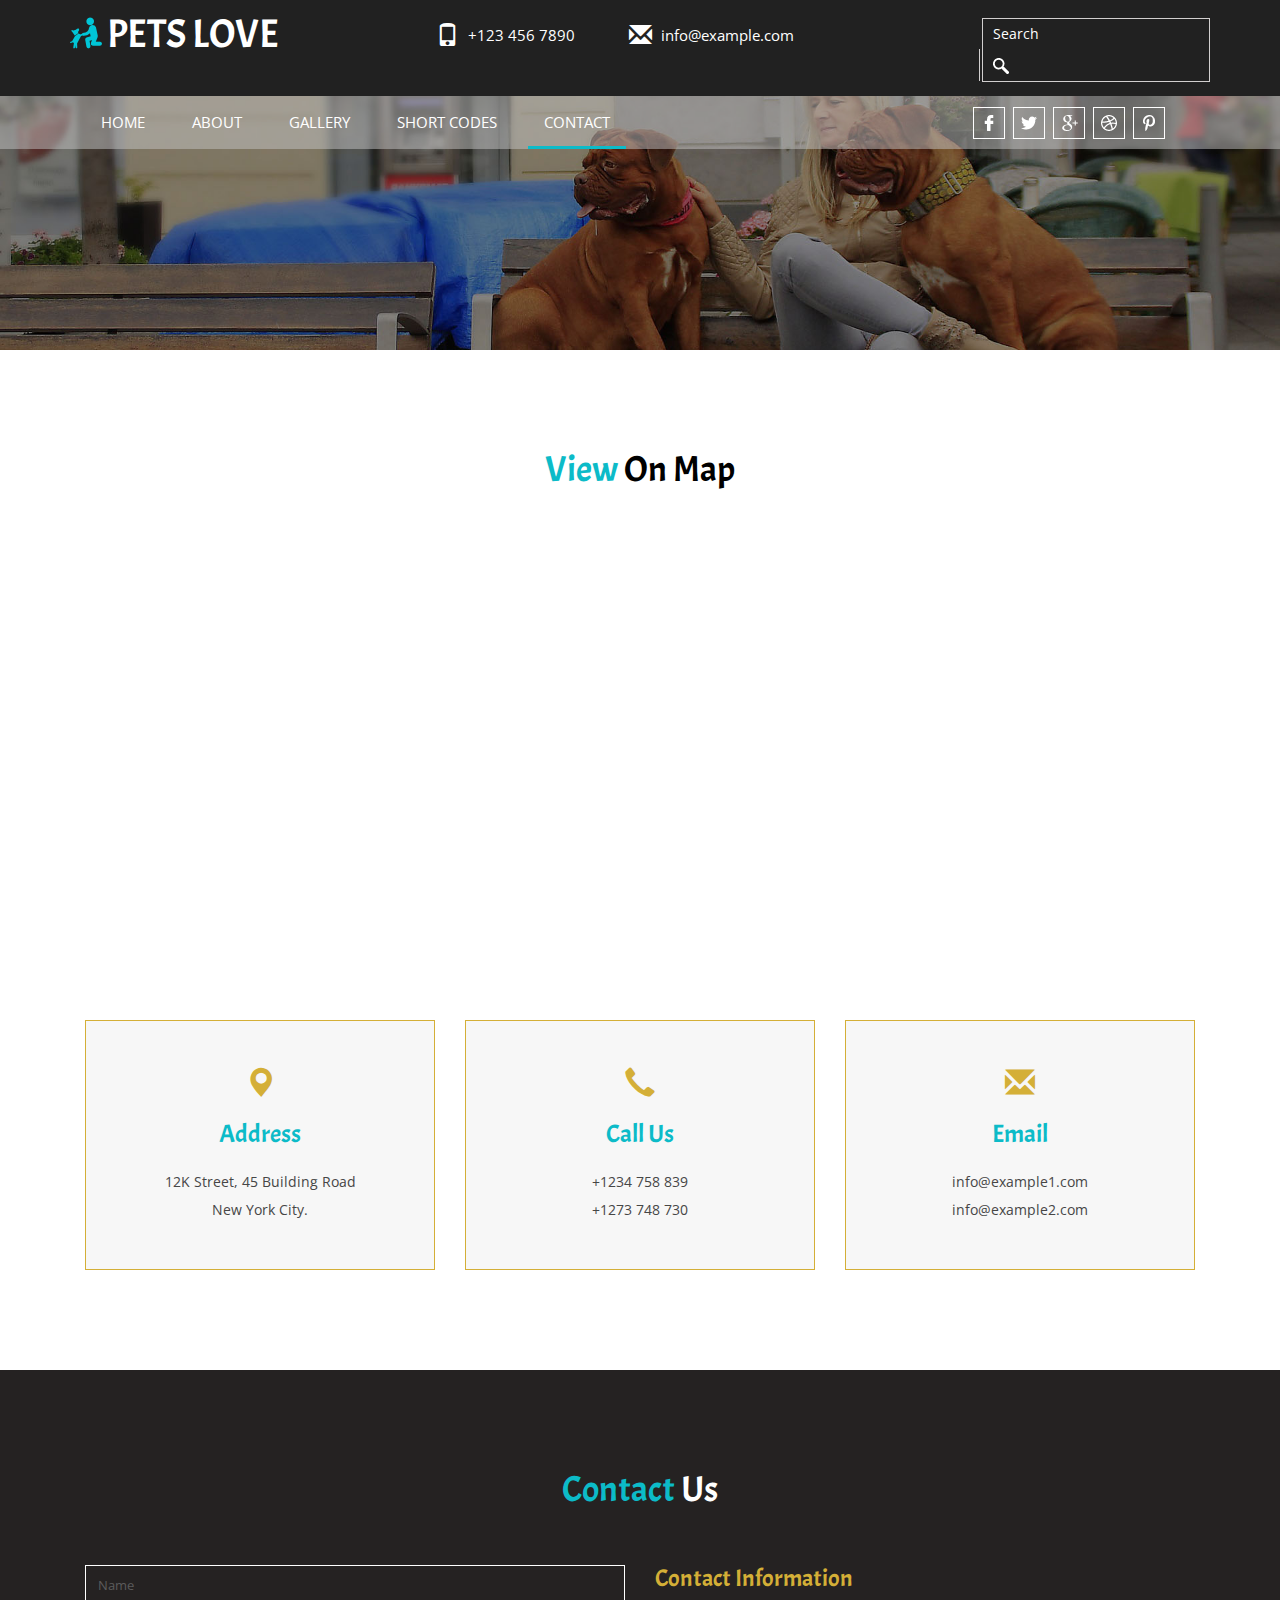
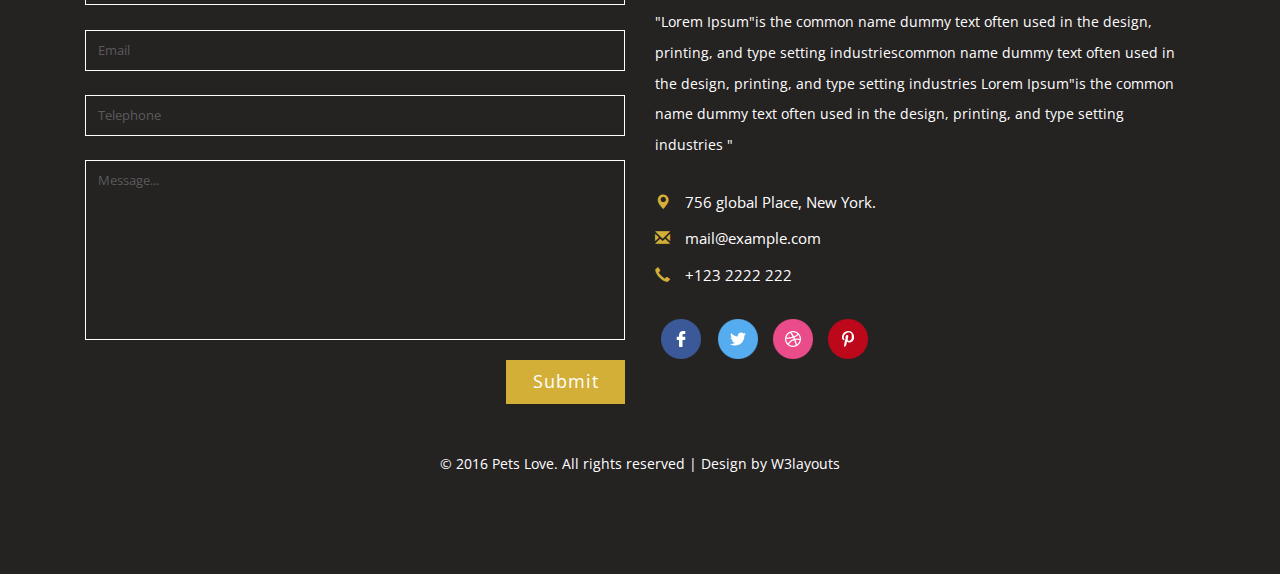
==== contact.html @ b4f1ef7e "template veterinaria" ====
<!--
Author: W3layouts
Author URL: http://w3layouts.com
License: Creative Commons Attribution 3.0 Unported
License URL: http://creativecommons.org/licenses/by/3.0/
-->
<!DOCTYPE html>
<html>
<head>
<title>Pets Love a animals and Pets Category Flat Bootstrap Responsive Website Template | Contact :: w3layouts</title>
<!-- for-mobile-apps -->
<meta name="viewport" content="width=device-width, initial-scale=1">
<meta http-equiv="Content-Type" content="text/html; charset=utf-8" />
<meta name="keywords" content="Pets Love Responsive web template, Bootstrap Web Templates, Flat Web Templates, Android Compatible web template, 
Smartphone Compatible web template, free webdesigns for Nokia, Samsung, LG, SonyEricsson, Motorola web design" />
<script type="application/x-javascript"> addEventListener("load", function() { setTimeout(hideURLbar, 0); }, false);
		function hideURLbar(){ window.scrollTo(0,1); } </script>
<!-- //for-mobile-apps -->
<link href="css/bootstrap.css" rel="stylesheet" type="text/css" media="all" />
<link href="css/style.css" rel="stylesheet" type="text/css" media="all" />
<!-- js -->
<script type="text/javascript" src="js/jquery-2.1.4.min.js"></script>
<!-- //js -->
<script type="text/javascript" src="js/bootstrap-3.1.1.min.js"></script>

<!-- fonts -->
<link href='//fonts.googleapis.com/css?family=Open+Sans:300italic,400italic,600italic,700italic,800italic,400,300,600,700,800' rel='stylesheet' type='text/css'>
<link href='//fonts.googleapis.com/css?family=Acme' rel='stylesheet' type='text/css'><!-- //fonts -->

	<!-- start-smoth-scrolling -->
		<script type="text/javascript" src="js/move-top.js"></script>
		<script type="text/javascript" src="js/easing.js"></script>
		<script type="text/javascript">
			jQuery(document).ready(function($) {
				$(".scroll").click(function(event){		
					event.preventDefault();
					$('html,body').animate({scrollTop:$(this.hash).offset().top},1000);
				});
			});
		</script>
	<!-- start-smoth-scrolling -->


</head>
<body>
<div class="header ">
	<div class="container">
		<div class="header-left grid">
			<div class="grid__item color-1">
				<h1><a href="index.html"><i></i><span class="link link--kukuri" data-letters="Pets Love">Pets Love</span></a></h1>
			</div>
		</div>
		<div class="header-middle">
			<ul>
				<li><span class="glyphicon glyphicon-phone" aria-hidden="true"></span>+123 456 7890</li>
				<li><a href="mailto:info@example.com"><span class="glyphicon glyphicon-envelope" aria-hidden="true"></span>info@example.com</a></li>
			</ul>
		</div>
		<div class="header-right">
			<div class="search">
				<form action="#" method="post">
					<input type="search" name="Search" value="Search" onfocus="this.value = '';" onblur="if (this.value == '') {this.value = 'Search';}" required="">
					<input type="submit" value=" ">
				</form>
			</div>
		</div>
		<div class="clearfix"></div>
	</div>
</div>
<div class="banner page-head">
	<div class="ban-top ">
		<div class="container">
			<div class="ban-top-con">
			<div class="top_nav_left">
				<nav class="navbar navbar-default">
				  <div class="container-fluid">
					<!-- Brand and toggle get grouped for better mobile display -->
					<div class="navbar-header">
					  <button type="button" class="navbar-toggle collapsed" data-toggle="collapse" data-target="#bs-example-navbar-collapse-1" aria-expanded="false">
						<span class="sr-only">Toggle navigation</span>
						<span class="icon-bar"></span>
						<span class="icon-bar"></span>
						<span class="icon-bar"></span>
					  </button>
					</div>
					<!-- Collect the nav links, forms, and other content for toggling -->
					<div class="collapse navbar-collapse menu--shylock" id="bs-example-navbar-collapse-1">
					  <ul class="nav navbar-nav menu__list">
						<li class="active menu__item "><a class="menu__link" href="index.html">Home <span class="sr-only">(current)</span></a></li>
						<li class=" menu__item "><a class="menu__link" href="about.html">About</a></li>
						<li class=" menu__item"><a class="menu__link" href="gallery.html">Gallery</a></li>
						<li class=" menu__item"><a class="menu__link" href="codes.html">Short Codes</a></li>
						<li class=" menu__item menu__item--current"><a class="menu__link" href="contact.html">contact</a></li>
					  </ul>
					</div>
				  </div>
				</nav>	
			</div>
			<div class="top_nav_right">
				<ul>
					<li class="hvr-rectangle-out"><a class="fb" href="#"></a></li>
					<li class="hvr-rectangle-out"><a class="twit" href="#"></a></li>
					<li class="hvr-rectangle-out"><a class="goog" href="#"></a></li>
					<li class="hvr-rectangle-out"><a class="pin" href="#"></a></li>
					<li class="hvr-rectangle-out"><a class="drib" href="#"></a></li>
				</ul>	
			</div>
			<div class="clearfix"></div>
			</div>
		</div>
	</div>
</div>
<!-- banner -->
<div class="map">
	<div class="container">
		<h3 class="title ">View <span>On Map</span></h3>
		<iframe src="https://www.google.com/maps/embed?pb=!1m10!1m8!1m3!1d2482.432383990807!2d0.028213999961443994!3d51.52362882484525!3m2!1i1024!2i768!4f13.1!5e0!3m2!1sen!2sin!4v1423469959819" style="border:0"></iframe>
		<div class="contact-grids">
				<div class="col-md-4 contact-grid text-center animated wow slideInLeft" data-wow-delay=".5s">
					<div class="contact-grid1">
						<i class="glyphicon glyphicon-map-marker" aria-hidden="true"></i>
						<h4>Address</h4>
						<p>12K Street, 45 Building Road <span>New York City.</span></p>
					</div>
				</div>
				<div class="col-md-4 contact-grid text-center animated wow slideInUp" data-wow-delay=".5s">
					<div class="contact-grid1">
						<i class="glyphicon glyphicon-earphone" aria-hidden="true"></i>
						<h4>Call Us</h4>
						<p>+1234 758 839<span>+1273 748 730</span></p>
					</div>
				</div>
				<div class="col-md-4 contact-grid text-center animated wow slideInRight" data-wow-delay=".5s">
					<div class="contact-grid1">
						<i class="glyphicon glyphicon-envelope" aria-hidden="true"></i>
						<h4>Email</h4>
						<p><a href="mailto:info@example.com">info@example1.com</a><span><a href="mailto:info@example.com">info@example2.com</a></span></p>
					</div>
				</div>
				<div class="clearfix"> </div>
			</div>

	</div>
</div>
<!-- contact -->
<div class="contact-form">
		<div class="container">
			<h3 class="title">Contact <span>Us</span></h3>
			
			<div class="col-md-6 contact-right ">				
				<form action="#" method="post">
					<input type="text" name="Name" value="Name" onfocus="this.value = '';" onblur="if (this.value == '') {this.value = 'Name';}" required="">
					<input type="email" name="Email" value="Email" onfocus="this.value = '';" onblur="if (this.value == '') {this.value = 'Email';}" required="">
					<input type="text" name="Telephone" value="Telephone" onfocus="this.value = '';" onblur="if (this.value == '') {this.value = 'Telephone';}" required="">
					<textarea name="Message..." onfocus="this.value = '';" onblur="if (this.value == '') {this.value = 'Message...';}" required="">Message...</textarea>
					<input type="submit" value="Submit" >
				</form>
			</div>
			<div class="col-md-6 contact-left ">
				<h2>Contact Information</h2>
				<p>"Lorem Ipsum"is the common name dummy text often used in the design, printing, and type setting industriescommon name dummy text often used in the design, printing, and type setting industries Lorem Ipsum"is the common name dummy text often used in the design, printing, and type setting industries "</p>
				<ul class="contact-list">
					<li><span class="glyphicon glyphicon-map-marker" aria-hidden="true"></span>756 global Place, New York.</li>
					<li><span class="glyphicon glyphicon-envelope" aria-hidden="true"></span><a href="mailto:example@mail.com">mail@example.com</a></li>
					<li><span class="glyphicon glyphicon-earphone" aria-hidden="true"></span>+123 2222 222</li>
				</ul>
				<ul class="icons-list footer-bottom">
					<li><a href="#" class="use1"><span>Facebook</span></a></li>
					<li><a href="#" class="use2"><span>Twitter</span></a></li>
					<li><a href="#" class="use3"><span>Dribbble</span></a></li>
					<li><a href="#" class="use4"><span>Pinterest</span></a></li>
				</ul>
			</div>						
			<div class="clearfix"> </div>
			<p class="copy-right text-center">&copy; 2016 Pets Love. All rights reserved | Design by <a href="http://w3layouts.com/">W3layouts</a></p>
		</div>			
</div>

<!-- contact -->
	<!-- smooth scrolling -->
	<script type="text/javascript">
		$(document).ready(function() {
		/*
			var defaults = {
			containerID: 'toTop', // fading element id
			containerHoverID: 'toTopHover', // fading element hover id
			scrollSpeed: 1200,
			easingType: 'linear' 
			};
		*/								
		$().UItoTop({ easingType: 'easeOutQuart' });
		});
	</script>
	<a href="#" id="toTop" style="display: block;"> <span id="toTopHover" style="opacity: 1;"> </span></a>
<!-- //smooth scrolling -->

</body>
</html>
---- css/style.css ----
/*--
Author: W3layouts
Author URL: http://w3layouts.com
License: Creative Commons Attribution 3.0 Unported
License URL: http://creativecommons.org/licenses/by/3.0/
--*/
html, body{
	margin:0;
	background:	#fff;
	font-family: 'Open Sans', sans-serif;
}
h4, h5, h6,
h1, h2, h3 {
margin: 0;
font-family: 'Acme', sans-serif;
}
p{
	margin:0;
}
ul,label{
	margin:0;
	padding:0;
}
input[type="button"],input[type="submit"]{
	transition:0.5s all;
	-webkit-transition:0.5s all;
	-moz-transition:0.5s all;
	-o-transition:0.5s all;
	-ms-transition:0.5s all;
}
body a{
	transition: 0.5s all;
	-webkit-transition: 0.5s all;
	-o-transition: 0.5s all;
	-moz-transition: 0.5s all;
	-ms-transition: 0.5s all;
	text-decoration:none;

}
body a:hover{
	text-decoration:none;
}
/*-- to-top --*/
#toTop {
	display: none;
	text-decoration: none;
	position: fixed;
	bottom: 28px;
	right: 1%;
	overflow: hidden;
	z-index: 999; 
	width: 32px;
	height: 32px;
	border: none;
	text-indent: 100%;
	background: url("../images/arr.png") no-repeat 0px 0px;
}
#toTopHover {
	width: 32px;
	height: 32px;
	display: block;
	overflow: hidden;
	float: right;
	opacity: 0;
	-moz-opacity: 0;
	filter: alpha(opacity=0);
}
/*-- //to-top --*/
/*-- header --*/
.header-left{
	float:left;
	width:20%;
}
.header-left h1 a {
    color: #fff;
    font-size: 40px;
    text-decoration: none;
}
.header-left h1 a i {
	background: url("../images/person.png") no-repeat 0px 0px;	
	width:32px;
	height:32px;
	display:inline-block;
	margin-right:5px;
}
.header {
    padding: 14px 0;
    background: #212121;
}
.header-middle{
	float:left;
	width:60%;
    margin-top: 8px;
    text-align: center;
}
.header-middle ul li{
	list-style-type:none;
	display:inline-block;
	font-size:15px;
	color:#fff;	
    margin-right: 50px;
}
.header-middle ul li a{
	color:#fff;	
	text-decoration:none;
}
.header-middle ul li span {
    font-size: 23px;
    vertical-align: text-bottom;
	margin-right:9px;
}
.header-right{
	float:left;
	width:20%;
}
.search input[type="search"] {
    border: none;
    outline: none;
    padding: 5px 10px;
    font-size: 14px;
    color: #fff;
    background: none;
}
.search form input[type="submit"]{
  background: url(../images/search.png) no-repeat 13px 9px;
  width: 45px;
  height: 32px;
  border: none;
  margin: 0 0 0 -4px;
  padding:0;
  border-left: 1px solid #d2cfcf;
  border-right:none;
  border-bottom:none;
  border-top:none;
}
.search {
    border: 1px solid #d2cfcf;
    margin-top: 4px;
}
/*-- //header --*/
/*-- banner --*/
.banner{
    background: url(../images/ban3.jpg) no-repeat center;
    background-size: cover;
    -webkit-background-size: cover;
    -o-background-size: cover;
    -ms-background-size: cover;
    -moz-background-size: cover;
    min-height: 700px;		
}

/*-- nav-bar --*/
.navbar-default {
    background: none;
    border: none;
    min-height: inherit;
    margin: 0;
    float: left;
}
.navbar-default .navbar-nav > .active > a, .navbar-default .navbar-nav > .active > a:hover, .navbar-default .navbar-nav > .active > a:focus {
    background: none;
}
.navbar-default .navbar-nav > .open > a, .navbar-default .navbar-nav > .open > a:hover, .navbar-default .navbar-nav > .open > a:focus {
    color: #555;
    background: none;
}
.navbar-nav > li {
    margin: 0 15px 0 0;
}
.navbar-nav > li > a {
    padding: 16px 16px;
}
.navbar-collapse {
    padding-right: 0;
    padding-left: 0;
}
.navbar-nav > li > a {
    line-height: inherit;
}
/* General link styles */
.link {
	outline: none;
	text-decoration: none;
	position: relative;
	line-height: 1;
	color: #9e9ba4;
	display: inline-block;
}

/* Kukuri */
.link--kukuri {
	text-transform: uppercase;
	overflow: hidden;
	line-height: 0.75;
	color: #FFFFFF;
}
.link--kukuri:hover {
	color: #FFFFFF;
}
 /*-- w3layouts --*/
.link--kukuri:hover::after {
	-webkit-transform: translate3d(100%,0,0);
	transform: translate3d(100%,0,0);
}
.link--kukuri::before {
	content: attr(data-letters);
	position: absolute;
	z-index: 2;
	overflow: hidden;
	color: #D4AF37;
	white-space: nowrap;
	width: 0%;
	-webkit-transition: width 0.4s 0.3s;
	transition: width 0.4s 0.3s;
}
.link--kukuri:hover::before {
	width: 100%;
}
/*-- //nav-bar --*/
/* Common styles for all menus */
.menu__list {
	position: relative;
	display: -webkit-flex;
	display: flex;
	-webkit-flex-wrap: wrap;
	flex-wrap: wrap;
	margin: 0;
	padding: 0;
	list-style: none;
}
.menu__item {
	display: block;
	margin: 0em 0;
}
.menu__link {
	font-size: 1.05em;
	font-weight: bold;
	display: block;
	padding: 1em;
	cursor: pointer;
	-webkit-user-select: none;
	-moz-user-select: none;
	-ms-user-select: none;
	user-select: none;
	-webkit-touch-callout: none;
	-khtml-user-select: none;
	-webkit-tap-highlight-color: rgba(0, 0, 0, 0);
}

	 /*-- agileits --*/
.menu__link:hover,
.menu__link:focus {
	outline: none;
}
/* Individual styles */
.menu--shylock .menu__link {
	position: relative;
    margin: 0;
	color: #b5b5b5;
	-webkit-transition: color 0.4s;
	transition: color 0.4s;
}
.menu--shylock .menu__item--current .menu__link,
.menu--shylock .menu__item--current .menu__link:hover,
.menu--shylock .menu__item--current .menu__link:focus {
	color: #d94f5c;
}
.menu--shylock .menu__item--current .menu__link::after,
.menu--shylock .menu__item--current .menu__link::before {
	-webkit-transform: scale3d(1, 1, 1);
	transform: scale3d(1, 1, 1);
}

.menu--shylock .menu__item--current .menu__link::before {
	-webkit-transition-delay: 0s;
	transition-delay: 0s;
}
.menu--shylock .menu__link:hover,
.menu--shylock .menu__link:focus {
	color: #b5b5b5;
}
.menu--shylock .menu__link:hover::before,
.menu--shylock .menu__link:focus::before {
	-webkit-transform: scale3d(1, 1, 1);
	transform: scale3d(1, 1, 1);
	-webkit-transition-delay: 0s;
	transition-delay: 0s;
}
.menu--shylock .menu__link::before,
.menu--shylock .menu__link::after {
	
	content: '';
	position: absolute;
	bottom: 0px;
	left: 0;
	width: 100%;
	height: 3px;
	-webkit-transform: scale3d(0, 1, 1);
	transform: scale3d(0, 1, 1);
	 /*-- w3layouts --*/
	-webkit-transform-origin: center left;
	transform-origin: center left;
	-webkit-transition: transform 0.4s cubic-bezier(0.22, 0.61, 0.36, 1);
	transition: transform 0.4s cubic-bezier(0.22, 0.61, 0.36, 1);
}
.menu--shylock .menu__link::before {
    background: #0cbbc8;
	-webkit-transition-delay: 0.4s;
	transition-delay: 0.4s;
}
.menu--shylock .menu__link::after {
    background: #0cbbc8;
}
a.menu__link {
    color: #fff !important;
    font-size: 15px;
    font-weight: normal;
    text-transform: uppercase;
}
/*-- //left nav --*/
.top_nav_right {
    float: right;
    width: 21%;
}
.ban-top {
    background:rgba(197, 197, 197, 0.51);
}
.top_nav_right ul {
    margin-top: 11px;
}
.top_nav_right ul li{
	list-style-type:none;
	display:inline-block;
	margin:0 2px;
	overflow:hidden;
	height:32px;
}
.top_nav_right ul li a{	
    width: 32px;
    height: 32px;
    display: inline-block;
    border: 1px solid #fff;
}
.top_nav_right ul li a.fb{
    background: url(../images/social.png) no-repeat -48px -7px;
}
.top_nav_right ul li a.twit{
    background: url(../images/social.png) no-repeat -7px -7px;
}
 /*-- agileits --*/
.top_nav_right ul li a.goog{
    background: url(../images/social.png) no-repeat -88px -7px;
}
.top_nav_right ul li a.pin{
    background: url(../images/social.png) no-repeat -130px -7px;
}
.top_nav_right ul li a.drib{
    background: url(../images/social.png) no-repeat -171px -7px;
}
/*-- Slider Part starts Here --*/
#slider3,#slider4  {
  box-shadow: none;
  -moz-box-shadow: none;
  -webkit-box-shadow: none;
  margin: 0 auto;
}
.rslides_tabs {
  list-style: none;
  padding: 0;
  background: rgba(0,0,0,.25);
  box-shadow: 0 0 1px rgba(255,255,255,.3), inset 0 0 5px rgba(0,0,0,1.0);
  -moz-box-shadow: 0 0 1px rgba(255,255,255,.3), inset 0 0 5px rgba(0,0,0,1.0);
  -webkit-box-shadow: 0 0 1px rgba(255,255,255,.3), inset 0 0 5px rgba(0,0,0,1.0);
  font-size: 18px;
  list-style: none;
  margin: 0 auto 50px;
  max-width: 540px;
  padding: 10px 0;
  text-align: center;
  width: 100%;
}
.rslides_tabs li {
  display: inline;
  margin-right: 1px;
}
.rslides_tabs a {
  width: auto;
  line-height: 20px;
  padding: 9px 20px;
  height: auto;
  background: transparent;
  display: inline;
}
.rslides_tabs li:first-child {
  margin-left: 0;
}
.rslides_tabs .rslides_here a {
  background: rgba(255,255,255,.1);
  color: #fff;
  font-weight: bold;
}
.events {
  list-style: none;
}
.callbacks_container {
  position: relative;
  float: left;
  width: 100%;
}
.callbacks {
  position: relative;
  list-style: none;
  overflow: hidden;
  width: 100%;
  padding: 0;
  margin: 0;
}
.callbacks li {
  position: absolute;
  width: 100%;
  left: 0;
  top: 0;
}
.callbacks img {
  position: relative;
  z-index: 1;
  height: auto;
  border: 0;
}
.callbacks .caption {
	display: block;
	position: absolute;
	z-index: 2;
	font-size: 20px;
	text-shadow: none;
	color: #fff;
	left: 0;
	right: 0;
	padding: 10px 20px;
	margin: 0;
	max-width: none;
	top: 10%;
	text-align: center;
}
.callbacks_nav {
  	position: absolute;
	-webkit-tap-highlight-color: rgba(0,0,0,0);
	top: 61%;
	left: 0;
	opacity: 0.7;
	z-index: 3;
	text-indent: -9999px;
	overflow: hidden;
	text-decoration: none;
	height: 62px;
	width: 45px;
	margin-top: -65px;
}
.callbacks_nav:active {
  opacity: 1.0;
}
a.callbacks_nav.callbacks1_nav.prev {
	background: transparent url("../images/themes.png") no-repeat 0px 0px;
  left: -3.1%;
}
.callbacks_nav.next {
	background: transparent url("../images/themes.png") no-repeat -46px 0px;
  left: 100%;
}
#slider3-pager a,#slider4-pager a  {
  display: inline-block;
}
#slider3-pager span,#slider4-pager span{
}
#slider3-pager span,#slider4-pager span{
	width:100px;
	height:15px;
	background:#fff;
	display:inline-block;
	border-radius:30em;
	opacity:0.6;
}
#slider3-pager .rslides_here a ,#slider4-pager .rslides_here a {
  background: #FFF;
  border-radius:30em;
  opacity:1;
}
#slider3-pager a ,#slider4-pager a {
  padding: 0;
}
#slider3-pager li, #slider4-pager li{
	display:inline-block;
}
.rslides {
  position: relative;
  list-style: none;
  overflow: hidden;
  width: 100%;
  padding: 0;
  margin: 0;
}
.rslides li {
  -webkit-backface-visibility: hidden;
  position: absolute;
  display: none;
  width: 100%;
  left: 0;
  top: 0;
}
.rslides li{
  position: relative;
  display: block;
}

.callbacks_tabs{
    list-style: none;
    position: absolute;
    top: 124%;
    z-index: 999;
    left: 44.5%;
    padding: 0;
    margin: 0;
}
ul.callbacks_tabs.callbacks2_tabs {
top: 73%;
left:46%;
}
.slider-top{
	text-align: center;
	padding:10em 0;
}
.slider-top h1{
	font-weight:700;
	font-size:48px;
	color:#010101;
}
.slider-top p{
	font-weight:400;
	font-size:20px;
	padding:1em 7em;
	color:#010101;
}
.slider-top ul.social-slide{
	display:inline-flex;
	margin: 0px;
	padding: 0px;
}
ul.social-slide li i{
	width:70px;
	height:74px;
	background:url(../images/img-resources.png)no-repeat;
	display: inline-block;
	margin:0px 15px;
}
ul.social-slide li i.win{
	background-position:-6px 0px;
}
ul.social-slide li i.android{
	background-position:-110px 0px;
}
ul.social-slide li i.mac{
	background-position:-215px 0px;
}
.callbacks_tabs li{
	display: inline-block;
}


.callbacks_tabs a{
 visibility: hidden;
}
.callbacks_tabs a:after {
  content: "\f111";
  font-size:0;
  font-family: FontAwesome;
  visibility: visible;
  display: block;
    height: 6px;
    width: 48px;
  display:inline-block;
  background: #ffffff;
  border-radius: 30px;
  -webkit-border-radius: 30px;
  -moz-border-radius: 30px;
  -o-border-radius: 30px;
  -ms-border-radius: 30px;
}
.callbacks_here a:after{
	background: #0cbbc8;	
}
a.callbacks_nav.callbacks2_nav.prev {
background: transparent url("../images/2.png") no-repeat left top;
width:23px;
height:23px;
}
a.callbacks_nav.callbacks2_nav.next{
background: transparent url("../images/2.png") no-repeat -29px 0px;
width:23px;
height:23px;
}
a.callbacks_nav.callbacks2_nav.prev {
left: 86% !important;
top: 9%;
}
a.callbacks_nav.callbacks2_nav.next {
right: 0% !important;
top: 9%;
}
/*-- Slider part Ends Here --*/
/* Rectangle Out */
.hvr-rectangle-out {
  display: inline-block;
  vertical-align: middle;
  -webkit-transform: translateZ(0);
  transform: translateZ(0);
  box-shadow: 0 0 1px rgba(0, 0, 0, 0);
  -webkit-backface-visibility: hidden;
  backface-visibility: hidden;
  -moz-osx-font-smoothing: grayscale;
  position: relative;
  background:none;
  -webkit-transition-property: color;
  transition-property: color;
  -webkit-transition-duration: 0.3s;
  transition-duration: 0.3s;
  color: #fff;
}
.hvr-rectangle-out:before {
  content: "";
  position: absolute;
  z-index: -1;
  top: 0;
  left: 0;
  right: 0;
  bottom: 0;
  background:#0cbbc8;
  -webkit-transform: scale(0);
  transform: scale(0);
  -webkit-transition-property: transform;
  transition-property: transform;
  -webkit-transition-duration: 0.3s;
  transition-duration: 0.3s;
  -webkit-transition-timing-function: ease-out;
  transition-timing-function: ease-out;
}
.hvr-rectangle-out:hover,.hvr-rectangle-out:focus,.hvr-rectangle-out:active {
  color: white;
}
.hvr-rectangle-out:hover:before,.hvr-rectangle-out:focus:before,.hvr-rectangle-out:active:before {
  -webkit-transform: scale(1);
  transform: scale(1);
}
.ban-info {
    margin-top: 14em;
}
.ban-info h3 {
    background:rgba(12, 187, 200, 0.63);
    padding: 19px 0;
    font-size: 36px;
    color: #fff;
    width: 60%;
    margin: 0 auto;
}
.ban-info p{
	color:#fff;
	text-align:center;
	font-size:20px;
	margin:45px 0 55px;
	font-style:italic;
}
.ban-info a{
	border:2px solid #fff;
	color:#fff;
	padding:8px 12px;
	font-size:15px;
    background: none;
}
/*-- //banner --*/
/*-- content --*/
.content{
	padding:100px 0;
}

h3.title{
	text-align:center;
	font-size:36px;
	color:#0cbbc8;
	margin-bottom:55px;
}
h3.title span{
	color:#000;
}
.content h3{
	margin-bottom:35px;	
}
p.con-para{
	color:#999;
	line-height:2.2em;
	width:75%;
	margin:0 auto 55px;
	text-align:center;
}
.wel-grid{
	padding:0;
}
.wel-grid .icon {
  width: 100px;
  height: 100px;
  border-radius: 50%;
  background: #0cbbc8;
  margin: 0 auto;
  text-align: center;
  position: relative;	
  margin-top:50px;
}
.wel-grid .icon img {
  padding: 23px 0 0 0;
  position: relative;
  z-index: 100;
  transition: all 0.3s ease 0s;
}
.wel-grid .icon:before {
  content: '';
  width: 100%;
  height: 100%;
  border-radius: 50%;
  background:#020202;
  position: absolute;
  top: 0;
  left: 0;
  z-index: 10;
  -webkit-transform: scale(0);
  -moz-transform: scale(0);
  -ms-transform: scale(0);
  -o-transform: scale(0);
  transform: scale(0);
  transition: all 0.3s ease 0s;
}
.wel-grid:hover .icon img {
  -webkit-transform: scale(0.9);
  -moz-transform: scale(0.9);
  -ms-transform: scale(0.9);
  -o-transform: scale(0.9);
  transform: scale(0.9);
}
.wel-grid:hover .icon:before {
  -webkit-transform: scale(1);
  -moz-transform: scale(1);
  -ms-transform: scale(1);
  -o-transform: scale(1);
  transform: scale(1);
}
.wel-grid.btm-gre  .icon {
  width: 100px;
  height: 100px;
  border-radius: 50%;
  background: #020202;
  margin: 0 auto;
  text-align: center;
  position: relative;
  margin-top:50px;  
}
.wel-grid.btm-gre .icon:before {
  content: '';
  width: 100%;
  height: 100%;
  border-radius: 50%;
  background:#0cbbc8;
  position: absolute;
  top: 0;
  left: 0;
  z-index: 10;
  -webkit-transform: scale(0);
  -moz-transform: scale(0);
  -ms-transform: scale(0);
  -o-transform: scale(0);
  transform: scale(0);
  transition: all 0.3s ease 0s;
}
.wel-grid.btm-gre:hover .icon img {
  -webkit-transform: scale(0.9);
  -moz-transform: scale(0.9);
  -ms-transform: scale(0.9);
  -o-transform: scale(0.9);
  transform: scale(0.9);
}
.wel-grid.btm-gre:hover .icon:before {
  -webkit-transform: scale(1);
  -moz-transform: scale(1);
  -ms-transform: scale(1);
  -o-transform: scale(1);
  transform: scale(1);
}
.wel-grid h4 {
    color: #000;
	font-size:26px;
	margin-top:25px;
}
.wel-grid:nth-child(2) h4,.wel-grid:nth-child(4) h4  {
color:#0cbbc8;	
}
.btm-clr4 span,.btm-clr1 span ,.btm-clr3 span {
    padding: 0px 9px;
    background: #000;
    border-radius: 100%;
    -webkit-border-radius: 100%;
    -o-border-radius: 100%;
    -ms-border-radius: 100%;
    -moz-background-size: cover;
	position:relative;
    text-align: center;
}
.btm-clr4 span:after {
    border: 1px solid #c2c2c2;
    width: 135px;
    display: inline-block;
    content: "";
    margin: 0 0px 0;
    position: absolute;
    left: 18px;
    top: 8px;
}
.btm-clr1 span:before {
    border: 1px solid #c2c2c2;
    width: 135px;
    display: inline-block;
    content: "";
    margin: 0 0px 0;
    position: absolute;
    right: 18px;
    top: 8px;
}
.btm-clr3 span:before {
    border: 1px solid #c2c2c2;
    width: 135px;
    display: inline-block;
    content: "";
    margin: 0 0px 0;
    position: absolute;
    right: 18px;
    top: 8px;
}
/*-- //content --*/
/*-- content-bot --*/
.content-bott{
	padding:100px 0;
	background:#f7f7f7;
	border-top:1px solid #dedede;
	border-bottom:1px solid #dedede;
}
.services-left {
    float: left;
    width: 22%;
    box-shadow: 0px 0px 15px 0px #A7A7A7;
}
.services-right{
float:right;
width: 73%;
}
.services-right h4{
margin:0px 0 0 0;
font-size:20px;
color: #D4AF37;
}
.services-right p{
margin:15px 0 0 0;
font-size:14px;
color: #464646;
line-height:2.2em;
}
.services-grid:nth-child(7),.services-grid:nth-child(5),.services-grid:nth-child(6){
margin-top:50px;
}
.services-grid {
    padding-left: 0;
}
/*-- //content-bot --*/
/*-- our_pets --*/
.our_pets{
	padding:100px 0;
    background: #252222;
}
.our_pets h3 span{
	color:#fff;
}
/*--flexisel--*/
#flexiselDemo1 {
	display: none;
}
.nbs-flexisel-container {
	position: relative;
	max-width: 100%;
}
.nbs-flexisel-ul {
	position: relative;
	width: 9999px;
	margin: 0px;
	padding: 0px;
	list-style-type: none;
	text-align: center;
}
.nbs-flexisel-inner {
	overflow: hidden;
	margin: 0px auto;
}
.nbs-flexisel-item {
	float: left;
	margin: 0;
	padding: 0px;
	cursor: pointer;
	position: relative;
	line-height: 0px;
}
.nbs-flexisel-item > img {
	cursor: pointer;
	position: relative;
}
/*---- Nav ---*/
.nbs-flexisel-nav-left, .nbs-flexisel-nav-right {
	width:26px;
	height:44px;
	position: absolute;
	cursor: pointer;
	z-index: 100;
}
.nbs-flexisel-nav-left {
left: -2.7%;
top: 45% !important;
background: url(../images/themes.png) no-repeat 2px 0px;
}
.nbs-flexisel-nav-right {
right: -2.7%;
top: 45% !important;
background: url(../images/themes1.png) no-repeat -0px -0px;
}
/*--//flexisel--*/
.zoom .img-box {
  z-index: 0;
  -webkit-transform: scale(1);
  -moz-transform: scale(1);
  -ms-transform: scale(1);
  -o-transform: scale(1);
  transform: scale(1);
  -webkit-transition: all 2.2s ease-in-out;
  -moz-transition: all 2.2s ease-in-out;
  -ms-transition: all 2.2s ease-in-out;
  -o-transition: all 2.2s ease-in-out;
  transition: all 2.2s ease-in-out;
}
.zoom:hover .img-box {
  -webkit-transform: scale(1.5);
  -moz-transform: scale(1.5);
  -ms-transform: scale(1.5);
  -o-transform: scale(1.5);
  transform: scale(1.5);
}
.zoom {
  display: block;
  overflow: hidden;
  position: relative;
  -webkit-transform: translate3d(0, 0, 0);
  -moz-transform: translate3d(0, 0, 0);
  -ms-transform: translate3d(0, 0, 0);
  -o-transform: translate3d(0, 0, 0);
  transform: translate3d(0, 0, 0);
}
.img-box-content, .pets-info {
  display: block;
  width: 100%;
  height: 100%;
  -webkit-transform: scale(1, 1);
  -moz-transform: scale(1, 1);
  -ms-transform: scale(1, 1);
  -o-transform: scale(1, 1);
  transform: scale(1, 1);
  -webkit-transition: all 0.4s ease-in-out;
  -moz-transition: all 0.4s ease-in-out;
  -ms-transition: all 0.4s ease-in-out;
  -o-transition: all 0.4s ease-in-out;
  transition: all 0.4s ease-in-out;
  -webkit-backface-visibility: hidden;
  -moz-backface-visibility: hidden;
  -ms-backface-visibility: hidden;
  -o-backface-visibility: hidden;
  backface-visibility: hidden;
}
.img-box-content img, .pets-info img {
  display: block;
  position: relative;
  max-width: 100%;
  max-height: 100%;
  -webkit-transition: all 0.4s ease-in-out;
  -moz-transition: all 0.4s ease-in-out;
  -ms-transition: all 0.4s ease-in-out;
  -o-transition: all 0.4s ease-in-out;
  transition: all 0.4s ease-in-out;
}
.img-box-content {
  position: relative;
}
.pets-info {
  top: 0;
  left: 0;
  position: absolute;
}
.pets-info .pets-info-slid {
  display: block;
  position: relative;
  padding: 2%;
  left: 50%;
  top: 50%;
  position: relative;
  -webkit-transform: translateX(-50%) translateY(-50%);
  -moz-transform: translateX(-50%) translateY(-50%);
  -ms-transform: translateX(-50%) translateY(-50%);
  -o-transform: translateX(-50%) translateY(-50%);
  transform: translateX(-50%) translateY(-50%);
    text-align: center;
}

.strip_line {
  display: block;
  position: relative;
  height: 1px;
  width: 60%;
  margin: 10px auto;
  background: rgba(255, 255, 255, 0.5);
  clear: both;
}


.pets-effect {
  display: block;
  overflow: hidden;
  position: relative;

}
.pets-effect .pets-info {
  filter: alpha(opacity=0);
  -wekbit-opacity: 0;
  -moz-opacity: 0;
  opacity: 0;
  -webkit-transform: translateZ(0) scale(2, 2);
  -moz-transform: translateZ(0) scale(2, 2);
  -ms-transform: translateZ(0) scale(2, 2);
  -o-transform: translateZ(0) scale(2, 2);
  transform: translateZ(0) scale(2, 2);
  color: #e6e6e6;
}
.pets-effect .pets-info * {
  z-index: 3;
}
.pets-effect .pets-info:after, .pets-effect .pets-info:before {
  content: "";
  display: block !important;
  position: absolute;
  visibility: visible !important;
  background-color: rgba(0, 0, 0, 0.8);
  top: 0;
  left: 0;
  bottom: 0;
  right: 0;
  width: 100%;
  height: 100%;
  z-index: -1;
  -webkit-transition: 0.6s ease-in-out;
  -moz-transition: 0.6s ease-in-out;
  -ms-transition: 0.6s ease-in-out;
  -o-transition: 0.6s ease-in-out;
  transition: 0.6s ease-in-out;
}
.pets-effect.ver_line .pets-info:before {
  -webkit-transform: translateZ(0) translateX(100%) rotateZ(180deg);
  -moz-transform: translateZ(0) translateX(100%) rotateZ(180deg);
  -ms-transform: translateZ(0) translateX(100%) rotateZ(180deg);
  -o-transform: translateZ(0) translateX(100%) rotateZ(180deg);
  transform: translateZ(0) translateX(100%) rotateZ(180deg);
}
.pets-effect.ver_line .pets-info:after {
  -webkit-transform: translateZ(0) translateX(-100%) rotateZ(180deg);
  -moz-transform: translateZ(0) translateX(-100%) rotateZ(180deg);
  -ms-transform: translateZ(0) translateX(-100%) rotateZ(180deg);
  -o-transform: translateZ(0) translateX(-100%) rotateZ(180deg);
  transform: translateZ(0) translateX(-100%) rotateZ(180deg);
}
.pets-effect.ver_line:hover .pets-info {
  filter: alpha(opacity=100);
  -wekbit-opacity: 1;
  -moz-opacity: 1;
  opacity: 1;
  -webkit-transform: translateZ(0) scale(1, 1);
  -moz-transform: translateZ(0) scale(1, 1);
  -ms-transform: translateZ(0) scale(1, 1);
  -o-transform: translateZ(0) scale(1, 1);
  transform: translateZ(0) scale(1, 1);
}
.pets-effect.ver_line:hover .pets-info:before {
  -webkit-transform: translateZ(0) translateX(50%) rotateZ(0deg);
  -moz-transform: translateZ(0) translateX(50%) rotateZ(0deg);
  -ms-transform: translateZ(0) translateX(50%) rotateZ(0deg);
  -o-transform: translateZ(0) translateX(50%) rotateZ(0deg);
  transform: translateZ(0) translateX(50%) rotateZ(0deg);
}
.pets-effect.ver_line:hover .pets-info:after {
  -webkit-transform: translateZ(0) translateX(-50%) rotateZ(0deg);
  -moz-transform: translateZ(0) translateX(-50%) rotateZ(0deg);
  -ms-transform: translateZ(0) translateX(-50%) rotateZ(0deg);
  -o-transform: translateZ(0) translateX(-50%) rotateZ(0deg);
  transform: translateZ(0) translateX(-50%) rotateZ(0deg);
}
.pets-effect.horizontal .pets-info:before {
  -webkit-transform: translateZ(0) translateY(100%) rotateZ(180deg);
  -moz-transform: translateZ(0) translateY(100%) rotateZ(180deg);
  -ms-transform: translateZ(0) translateY(100%) rotateZ(180deg);
  -o-transform: translateZ(0) translateY(100%) rotateZ(180deg);
  transform: translateZ(0) translateY(100%) rotateZ(180deg);
}
.pets-effect.horizontal .pets-info:after {
  -webkit-transform: translateZ(0) translateY(-100%) rotateZ(180deg);
  -moz-transform: translateZ(0) translateY(-100%) rotateZ(180deg);
  -ms-transform: translateZ(0) translateY(-100%) rotateZ(180deg);
  -o-transform: translateZ(0) translateY(-100%) rotateZ(180deg);
  transform: translateZ(0) translateY(-100%) rotateZ(180deg);
}
.pets-effect.horizontal:hover .pets-info {
  filter: alpha(opacity=100);
  -wekbit-opacity: 1;
  -moz-opacity: 1;
  opacity: 1;
  -webkit-transform: translateZ(0) scale(1, 1);
  -moz-transform: translateZ(0) scale(1, 1);
  -ms-transform: translateZ(0) scale(1, 1);
  -o-transform: translateZ(0) scale(1, 1);
  transform: translateZ(0) scale(1, 1);
}
.pets-effect.horizontal:hover .pets-info:before {
  -webkit-transform: translateZ(0) translateY(50%) rotateZ(0deg);
  -moz-transform: translateZ(0) translateY(50%) rotateZ(0deg);
  -ms-transform: translateZ(0) translateY(50%) rotateZ(0deg);
  -o-transform: translateZ(0) translateY(50%) rotateZ(0deg);
  transform: translateZ(0) translateY(50%) rotateZ(0deg);
}
.pets-effect.horizontal:hover .pets-info:after {
  -webkit-transform: translateZ(0) translateY(-50%) rotateZ(0deg);
  -moz-transform: translateZ(0) translateY(-50%) rotateZ(0deg);
  -ms-transform: translateZ(0) translateY(-50%) rotateZ(0deg);
  -o-transform: translateZ(0) translateY(-50%) rotateZ(0deg);
  transform: translateZ(0) translateY(-50%) rotateZ(0deg);
}
.pets-info-slid h4{
	font-size:38px;
}
.pets-info-slid p{
	line-height:2.2em;
	color:#fff;
	font-size:14px;
	width:90%;
	margin:0 auto;
}
/*-- //our_pets --*/
.treatments{
	padding:100px 0 35px;
}
.treat-left,.treat-right,.treat-left2,.treat-right2{
    min-height: 195px;	
}
.treat-right span {
    color: #0cbbc8;
    font-size: 22px;
    padding: 26px 26px;
    border: 1px solid #0cbbc8;
    border-radius: 100%;
}
.treat-right {
    padding: 2em 0 0 6em;
    position: relative;
    border-left: 1px solid #c2c2c2;
}
.treat-icon {
    position: absolute;
    top: -37px;
}
.treat-right span:after {
    width: 85px;
    display: inline-block;
    content: "";
    margin: 0 0px 0;
    position: absolute;
    left: -86px;
    top: 34px;
    background: #c2c2c2;
    height: 1px;
}
.treat-icon h4,.treat-icon1 h4 {
    font-size: 24px;
    color: #D4AF37;
    margin: 16px 0;
}
.treat-icon p,.treat-icon1 p {
    line-height: 1.8em;
    color: #464646;
    font-size: 14px;
}
.treat-right2 span {
    color: #0cbbc8;
    font-size: 22px;
    padding: 26px 26px;
    border: 1px solid #0cbbc8;
    border-radius: 100%;
}
.treat-right2 {
    padding: 2em 0 0 6em;
    position: relative;
    border-right: 1px solid #c2c2c2;
}

.treat-right2 span:after {
    width: 82px;
    display: inline-block;
    content: "";
    margin: 0 0px 0;
    position: absolute;
    right: -82px;
    top: 34px;
    background: #c2c2c2;
    height: 1px;
}
.treat-icon1 {
    position: absolute;
    top: -37px;
    right: 14%;
}
.no-bor{
	border:none;
}
.treatments h3 {
    margin-bottom: 102px !important;
}
/*-- //treatments --*/
/*--contact--*/
.contact-form {
	padding:100px 0;
    background: #252222;
}
.contact-form h3 span{
	color:#fff;
}
.contact-left p {
    font-size: 14px;
    color:#fff;
    line-height: 2.2em;
}
.contact-list {
    margin: 2.2em 0;
    padding: 0;
}
.contact-list li {
  display: block;
  margin: 0 0 1em 1em;
  font-size: 15px;
  color: #fff;
}
.contact-list li a{
	text-decoration: none;
	color: #fff;
	transition:.5s all;
}
.contact-list li a:hover{
	color:#0cbbc8;
}
.contact-list li span{
	color:#D4AF37;
	left: -1em;
}
.contact-right form {
  text-align: right;
}
.contact-form-left p {
  font-size: 15px;
  color: #fff;
  line-height: 1.5em;
}
.contact-right input[type="text"],.contact-right input[type="email"] {
  border: 1px solid #fff;
  width: 100%;
  margin: 0 0 1.9em 0;
  outline: none;
  font-size: 13px;
  color: #5b5b5b;
  padding: 10px 12px;
  -webkit-appearance: none;
  background:none;
}

.contact-right textarea {
  border: 1px solid #fff;
  outline: none;
  font-size: 13px;
  color: #5b5b5b;
  padding: 10px 12px;
  width: 100%;
  resize: none;
  height: 180px;
  -webkit-appearance: none;
  background:none;
}
.contact-right input[type="submit"] {
    border:none;
    padding: 9px 0;
    width: 22%;
    margin-top: 0.8em;
    font-size: 18px;
    color: #fff;
    letter-spacing: 1px;
    outline: none;
    background:#D4AF37;
    transition: 0.5s all ease;
    -webkit-transition: 0.5s all ease;
    -moz-transition: 0.5s all ease;
    -o-transition: 0.5s all ease;
    -ms-transition: 0.5s all ease;
	-webkit-appearance: none;
}
.contact-right input[type="submit"]:hover{
    background:#0cbbc8;	
}
p.copy-right{
    margin-top: 50px;
    color: #fff;
    font-size: 14px;
}
p.copy-right a{
    color: #fff;
	text-decoration:none;
}
p.copy-right a:hover{
	color:#D4AF37;
}
.icons-list li{
	list-style-type:none;
	margin:0 5px;
	display:inline-block;
	position:relative;
}
.icons-list li a.use1{
	background: url(../images/social2.png) no-repeat -42px 0px;
	width:42px;
	height:42px;
	display:block;
}
.icons-list li a.use2{
	background: url(../images/social2.png) no-repeat 0px 0px;
	width:42px;
	height:42px;
	display:block;
}
.icons-list li a.use3{
	background: url(../images/social2.png) no-repeat -124px 0px;
	width:42px;
	height:42px;
	display:block;
}
.icons-list li a.use4{
	background: url(../images/social2.png) no-repeat -166px 0px;
	width:42px;
	height:42px;
	display:block;
}
/* pop-up text */
.footer-bottom a span {
    color: #fff;
    position: absolute;
    bottom: 0;
    left: 0px;
    text-align: center;
    padding: 2px 4px;
    font-size: 12px;
    border-radius: 2px;
    background: #D4AF37;
    visibility: hidden;
    opacity: 0;
    -o-transition: all .5s cubic-bezier(0.68, -0.55, 0.265, 1.55);
    -webkit-transition: all .5s cubic-bezier(0.68, -0.55, 0.265, 1.55);
    -moz-transition: all .5s cubic-bezier(0.68, -0.55, 0.265, 1.55);
    transition: all .5s cubic-bezier(0.68, -0.55, 0.265, 1.55);
}
.footer-bottom a.use1 span {
	left: -9px;
}
.footer-bottom a.use3 span {
	left: -7px;
}
.footer-bottom a.use4 span {
	left: -8px;
}
/* pop-up text arrow */

.footer-bottom a span:before {
    content: '';
    width: 0;
    height: 0;
    border-left: 5px solid transparent;
    border-right: 5px solid transparent;
    border-top: 5px solid #D4AF37;
    position: absolute;
    bottom: -4px;
    left: 27px;
}
.footer-bottom a.use2 span:before {
    left: 17px;	
}
.footer-bottom a.use3 span:before {
    left: 23px;	
}
.footer-bottom a.use4 span:before {
    left: 22px;	
}
.footer-bottom a:hover span {
    bottom: 48px;
    visibility: visible;
    opacity: 1;
}
.contact-left h2 {
    color: #D4AF37;
    margin-bottom: 16px;
    font-size: 24px;
}
/*-- about --*/
.page-head {
    min-height: 254px !important;
}
/*--news--*/


.col-bottom h4{
    color: #D4AF37;
    font-size: 28px;
}
.col-bottom p {
    color: #464646;
    font-size: 14px;
    line-height: 2.2em;
    margin: 25px 0;
}

.col-news-top .date-in {
	overflow: hidden;
	position: relative;
	display: block;
}

.col-news-top .date-in .month-in {
	position: absolute;
	height:100%;
	width: 50%;
	top: 0;
	left: 0;
	background: rgba(16, 16, 16, 0.67);
	text-align: center;
	-webkit-transition: all 0.3s ease;
	transition: all 0.3s ease;
    padding-top: 8.5em;
}
.col-news-top .date-in:hover .month-in {
	width: 100%;
}
.date-in:nth-child(1) {
    margin-bottom: 31px;
}
.news-left {
    padding: 100px 0;
}
.month-in span {
    border: 2px solid #fff;
    padding: 34px 17px;
    border-radius: 100%;
    -webkit-border-radius: 100%;
    -o-border-radius: 100%;
    -ms-border-radius: 100%;
    -moz-border-radius: 100%;
}
.month-in p {
    color: #fff;
	font-size:14px;
    margin-top: 34px !important;
}
.bott-img {
    width: 100%;
    height: 320px;
    margin: 0px 0;
    text-align: center;
    border: 1px solid #ddd;
    -webkit-transition: all 0.3s ease;
    transition: all 0.3s ease;
}
.bott-img:hover {
    border-color: #0cbbc8;
}
.bott-img .icon-holder {
    position: relative;
    top: 44px;
    display: inline-block;
    margin-bottom: 29px;
    -webkit-transition: all 0.3s ease;
    transition: all 0.3s ease;
}
.bott-img .mission {
    position: relative;
    top: 57px;
    -webkit-transition: all 600ms cubic-bezier(0.68, -0.55, 0.265, 1.55);
    transition: all 600ms cubic-bezier(0.68, -0.55, 0.265, 1.55);
    color: #D4AF37;
    font-size: 32px;
}
.bott-img .description {
    width: 80%;
    margin: 0 auto;
    opacity: 0;
    -webkit-transition: all 600ms cubic-bezier(0.68, -0.55, 0.265, 1.55);
    transition: all 600ms cubic-bezier(0.68, -0.55, 0.265, 1.55);
    -webkit-transform: scale(0);
    -ms-transform: scale(0);
    transform: scale(0);
}
.bott-img .icon-holder > .icon {
    width: 40px;
}
.bott-img:hover .icon-holder {
    top: -62px;
}
.bott-img:hover .mission {
    top: -39px;
}
.bott-img:hover .description {
    opacity: 1;
    -webkit-transform: scale(1);
    -ms-transform: scale(1);
    transform: scale(1);
    font-size: 14px;
    line-height: 2.2em;
}
.icon-holder span img {
    width: 152px;
    height: 152px;
}
.team-gds {
    background: #f7f7f7;
    padding: 100px 0;
}
.description ul li {
    list-style-type: none;
    display: inline-block;
    margin: 0 2px;
    overflow: hidden;
    height: 32px;
}
.description ul li a {
    width: 32px;
    height: 32px;
    display: inline-block;
}
.description ul li a.fb {
    background: url(../images/social.png) no-repeat -48px -7px ;
}
.description ul li a.twit {
    background: url(../images/social.png) no-repeat -7px -7px;
}
.description ul li a.goog {
    background: url(../images/social.png) no-repeat -88px -7px;
}
.description ul li a.pin {
    background: url(../images/social.png) no-repeat -130px -7px;
}
.team-bot{
	margin-top:80px;
}
/*-- //about --*/
/*--trypography--*/
.typrography {
    padding: 100px 0;
}
.mb-60 {
    padding-left: 0;
}
.mb-60 h4 {
    margin: 36px 0 38px;
    font-size: 24px;
}
.tab-content {
	padding: 15px;
	padding-top: 0px; 
	padding-left: 0px; 
	padding-bottom: 0px;
	border-top: none;
}
.nav-tabs {
	border: none;
}
.nav-tabs > li {
	float: left;
	margin-bottom: -1px;
}
.nav-tabs > li > a {
	background: #f8f8f8;
	margin-right: 3px;
	border: none;
	border-radius: 0;
	font-family: 'Open Sans', sans-serif;
	font-size: 14px;
	color: #555;
	padding: 12px 20px;
	-webkit-transition: all 0.3s ease-in-out 0s;
	-o-transition: all 0.3s ease-in-out 0s;
	transition: all 0.3s ease-in-out 0s;
}
.nav-tabs > li > a .fa {
	margin-right: 10px;
}
.nav-tabs > li.active > a{
	border: none;
}
.nav-tabs > li.active > a, .nav-tabs > li.active > a:hover, .nav-tabs > li.active > a:focus {
	color: #fff;
	background-color: #0cbbc8;
	border: none;
	border-radius: 0;
}
.nav-tabs > li > a:hover, .nav-tabs > li > a:focus {
	color: #fff;
	background-color: #0cbbc8;
}
.nav-tabs > li > a i {
	font-size: 32px;
	margin-right: 20px;
	vertical-align: middle;
}
.tab-content p {
    line-height: 2.2em;
    font-size: 14px;
}
.grid_4{
	background:#fff;
	padding:0em 0em 0em 0em;
}  
.grid_5{
	background:#fff;
	padding:1em 0 2em 0;
}

.table td, .table>tbody>tr>td, .table>tbody>tr>th, .table>tfoot>tr>td, .table>tfoot>tr>th, .table>thead>tr>td, .table>thead>tr>th {
  padding: 15px!important;
}
.table > thead > tr > th, .table > tbody > tr > th, .table > tfoot > tr > th, .table > thead > tr > td, .table > tbody > tr > td, .table > tfoot > tr > td {
  font-size: 0.8em;
  color: #999;
}
.table > thead > tr > th, .table > tbody > tr > th, .table > tfoot > tr > th, .table > thead > tr > td, .table > tbody > tr > td, .table > tfoot > tr > td {
  border-top: none !important;
}
.tab-content > .active {
  display: block;
  visibility: visible;
}
.label {
  font-weight: 300 !important;
}
.label {
  padding: 4px 6px;
  border: none;
  text-shadow: none;
}
h4.typ1{
	margin-bottom:15px;
}
h5.typ1{
	margin-bottom:15px;
}
.progress {
  height: 8px;
  box-shadow: none;
}
.progress {
  overflow: hidden;
  height: 20px;
  margin-bottom: 20px;
  background-color: #eeeeee;
  border-radius: 2px;
  -webkit-box-shadow: inset 0 1px 2px rgba(0, 0, 0, 0.1);
  box-shadow: inset 0 1px 2px rgba(0, 0, 0, 0.1);
}
.progress-bar {
  float: left;
  width: 0%;
  height: 100%;
  font-size: 12px;
  line-height: 20px;
  color: #ffffff;
  text-align: center;
  background-color: #03a9f4;
  -webkit-box-shadow: inset 0 -1px 0 rgba(0, 0, 0, 0.15);
  box-shadow: inset 0 -1px 0 rgba(0, 0, 0, 0.15);
  -webkit-transition: width 0.6s ease;
  -o-transition: width 0.6s ease;
  transition: width 0.6s ease;
}
.progress-bar {
  box-shadow: none;
}
.progress-bar-primary {
  background-color: #03a9f4;
}
.progress-bar-info {
  background-color: #00bcd4;
}
.progress-bar-success {
  background-color: #8bc34a;
}
.progress-bar-warning {
  background-color: #ffc107;
}
.progress-bar-danger {
  background-color: #e51c23;
}
.progress-bar-inverse {
  background-color: #757575;
}
.pagination > .active > a, .pagination > .active > span, .pagination > .active > a:hover, .pagination > .active > span:hover, .pagination > .active > a:focus, .pagination > .active > span:focus {
  background-color:#FDA30E !important;
  border-color:#FDA30E !important;
}
.grid_3 p,.page-header p {
  color: #888;
  font-size: 14px;
  line-height:2em;
  margin: 1em 0 2em;
}
.bs-docs-example {
  margin: 1em 0;
}
section#tables  p {
 margin-top: 1em;
}
.breadcrumb li{
	font-size:0.85em;
}
.badge-primary {
  background-color: #03a9f4;
}
.badge-success {
  background-color: #8bc34a;
}
.badge-warning {
  background-color: #ffc107;
}
.badge-danger {
  background-color: #e51c23;
}
.tab-container .tab-content {
  border-radius: 0 2px 2px 2px;
  border: 1px solid #e0e0e0;
  padding: 16px;
  background-color: #ffffff;
}
.nav-tabs {
  margin-bottom: 1em;
}
.alert {
  font-size: 0.85em;
}
h1.t-button,h2.t-button,h3.t-button,h4.t-button,h5.t-button {
line-height:1.8em;
  margin-top:0.5em;
  margin-bottom: 0.5em;
}
.bars {
  margin-bottom: 0.8em;
    color: #D4AF37;
}
li.list-group-item1 {
  line-height: 2.5em;
}
ol {
  margin-bottom: 44px;
}
.list-group {
  margin-bottom: 48px;
}
.input-group {
  margin-bottom: 20px;
}
.breadcrumb {
    background-color: #2D2D2D;
}
.breadcrumb li a {
    font-size: 16px;
    color: #D4AF37;
}
.breadcrumb > .active {
    color: #fff;
}
.breadcrumb li a span {
    margin-right: 6px;
}
/*-- //typrography --*/
/*-- map --*/
.map{
	padding:100px 0;
}
.map iframe{
	width:100%;
	min-height:400px;
}
.contact-grid h4 {
    color: #0cbbc8;
    font-size: 25px;
    margin: 20px 0;
}

.contact-grid p {
    color: #464646;
    font-size: 14px;
    line-height: 2em;
}
.contact-grid p a{
    color: #464646;
	text-decoration:none;
}
.contact-grid p span {
	display:block;	
}
.contact-grid1 i {
    font-size: 30px;
    color: #D4AF37;
}
.contact-grid1 {
    background: #f7f7f7;
    border: 1px solid #D4AF37;
    padding: 45px 0;
}
.contact-grids {
    margin-top: 70px;
}
/*-- //map --*/
.gallery{
	padding:100px 0;
}
/*-- gallery --*/
.gallery{
	padding:100px 0;
}
.lb-album li img{
	width:100%;
}
.lb-overlay:target img {
    width: 35%;
}
.lb-album li {
    float: none;
    position: relative;
    list-style-type: none;
    display: inline-block;
    width: 31%;
    margin: 0% 1% 2%;
}
.lb-album li > a {
    width: 100%;
    height: inherit;
    position: relative;
    padding: 6px;
    background: none;
    border: 1px solid #E4E4E4;
    border-radius: 4px;
}
.lb-album {
    width: inherit;
    margin: 0;
}
.lb-overlay:target {
    padding: 110px 0 0;
}
.lb-overlay div h3{
    float: none;
	width:inherit;
	height:inherit;
	text-align:center;
	border:none;
	color:#0cbbc8;
}
.lb-overlay div p {
    float: none;
	width:inherit;
	height:inherit;
	text-align:center;
	border:none;
	color:#fff;
	line-height:2em;
	font-size:14px;
	font-style:normal;
	font-family: 'Open Sans', sans-serif;
}
.lb-overlay div h3{
	margin:15px 0;
}
.lb-overlay {
    background: rgba(0, 0, 0, 0.88);
}
.lb-overlay a.lb-close {
    background: #D4AF37;
}
/* Common style */
.grid figure {
	position: relative;
	overflow: hidden;
	background: #3085a3;
	text-align: center;
	cursor: pointer;
}

.grid figure img {
	position: relative;
	display: block;
	max-width: 100%;
	opacity: 0.8;
}

.grid figure figcaption {
	color: #fff;
	text-transform: uppercase;
	font-size: 1.25em;
	-webkit-backface-visibility: hidden;
	backface-visibility: hidden;
}

.grid figure figcaption::before,
.grid figure figcaption::after {
	pointer-events: none;
}

.grid figure figcaption {
	position: absolute;
	top: 0;
	left: 0;
	width: 100%;
	height: 100%;
}

figure.effect-apollo {
	background: #3498db;
}

figure.effect-apollo img {
	opacity: 0.95;
	-webkit-transition: opacity 0.35s, -webkit-transform 0.35s;
	transition: opacity 0.35s, transform 0.35s;
	-webkit-transform: scale3d(1.05,1.05,1);
	transform: scale3d(1.05,1.05,1);
}

figure.effect-apollo figcaption::before {
	position: absolute;
	top: 0;
	left: 0;
	width: 100%;
	height: 100%;
	background: rgba(255,255,255,0.5);
	content: '';
	-webkit-transition: -webkit-transform 0.6s;
	transition: transform 0.6s;
	-webkit-transform: scale3d(1.9,1.4,1) rotate3d(0,0,1,45deg) translate3d(0,-106%,0);
	transform: scale3d(1.9,1.4,1) rotate3d(0,0,1,45deg) translate3d(0,-106%,0);
}

figure.effect-apollo p {
	position: absolute;
	right: 0;
	bottom: 0;
	margin: 3em;
	padding: 0 1em;
	max-width: 150px;
	border-right: 4px solid #fff;
	text-align: right;
	opacity: 0;
	-webkit-transition: opacity 0.35s;
	transition: opacity 0.35s;
}

figure.effect-apollo h2 {
	text-align: left;
}

figure.effect-apollo:hover img {
	opacity: 0.6;
	-webkit-transform: scale3d(1,1,1);
	transform: scale3d(1,1,1);
}

figure.effect-apollo:hover figcaption::before {
	-webkit-transform: scale3d(1.9,1.4,1) rotate3d(0,0,1,45deg) translate3d(0,106%,0);
	transform: scale3d(1.9,1.4,1) rotate3d(0,0,1,45deg) translate3d(0,106%,0);
}

figure.effect-apollo:hover p {
	opacity: 1;
	-webkit-transition-delay: 0.1s;
	transition-delay: 0.1s;
}
/*-- //gallery --*/
/*-- responsive media queries --*/
@media (max-width: 1440px){
	
}
@media (max-width: 1366px){
	.callbacks_tabs {
		left: 43.5%;
	}
	.ban-info h3 {
		font-size: 33px;
	}	
}
@media (max-width: 1280px){
	.ban-info h3 {
		width: 65%;
	}
	.col-news-top .date-in .month-in {
		padding-top: 7.5em;
	}
	.lb-overlay:target img {
		width: 42%;
	}
	.callbacks_tabs {
		left: 43%;
	}	
}
@media (max-width: 1080px){
	.header-left h1 a {
		font-size: 34px;
	}	
	.services-right h4 {
		font-size: 17px;
	}
	.services-right p {
		margin: 7px 0 0 0;
		font-size: 13px;
		line-height: 2em;
	}

	.pets-info-slid p {
		line-height: 2em;
		font-size: 13px;
	}
	.header-right {
		width: 24%;
	}
	.header-middle {
		width: 56%;
	}
	.navbar-nav > li > a {
		padding: 16px 11px;
	}
	.ban-info h3 {
		font-size: 31px;
		width: 73%;
	}
	.header-middle ul li {
		font-size: 13px;
	}	
	.header-middle ul li span {
		font-size: 18px;
	}	
	.header-middle {
		margin-top: 10px;
	}	
	.treat-right2 span:after {
		width: 68px;
		right: -69px;
	}	
	p.con-para {
		font-size: 13px;
	}	
	.treat-icon p, .treat-icon1 p,.contact-left p,.contact-list li,p.copy-right,.col-bottom p,.month-in p,.lb-overlay div p,.contact-grid p {
		font-size: 13px;
	}	
	.col-news-top .date-in .month-in {
		padding-top: 5.5em;
	}	
}
@media (max-width: 1024px){
	a.menu__link {
		font-size: 14px;
	}
	.map ,.contact-form,.typrography,.gallery,.news-left,.team-gds,.content,.content-bott,.our_pets{
		padding: 70px 0;
	}
	.map iframe {
		width: 100%;
		min-height: 325px;
	}
	.contact-right textarea ,.contact-right input[type="text"], .contact-right input[type="email"]{
		padding: 8px 12px;
	}
	.contact-right textarea {
		height: 130px;
	}
	.lb-overlay:target img {
		width: 47%;
	}
	.bott-img .mission {
		font-size: 28px;
	}
	.ban-info h3 {
		font-size: 27px;
	}
	.ban-info {
		margin-top: 10em;
	}
	.callbacks_tabs a:after {
		width: 36px;
	}
	.callbacks_tabs {
		top: 115%;
	}
	.banner {
		min-height: 580px;
	}
	.pets-info-slid h4 {
		font-size: 26px;
	}
	.treatments {
		padding: 70px 0 20px;
	}
}
@media (max-width: 991px){
	.header-left {
		float: left;
		width: 23%;
	}
	.header-right {
		width: 32%;
	}
	.header-middle {
		width: 45%;
	}
	.header-middle ul li {
		margin-right: 21px;
	}
	.header-left h1 a {
		font-size: 28px;
	}
	.header-left h1 a i {
		background: url("../images/person.png") no-repeat 0px 5px;
		background-size: 85% !important;
	}
	.top_nav_right {
		float: right;
		width: 28%;
	}
	.navbar-nav > li {
		margin: 0 8px 0 0;
	}
	.ban-info p {
		margin: 40px 0 43px;
	}
	.callbacks_tabs {
		top: 109%;
	}
	.banner {
		min-height: 530px;
	}
	h3.title {
		font-size: 32px;
	}
	.wel-grid {
		float: left;
		width: 25%;
	}
	.wel-grid.btm-gre .icon,.wel-grid .icon {
		width: 82px;
		height: 82px;
	}
	.wel-grid h4 {
		font-size: 20px;
	}
	.wel-grid .icon img {
		padding: 16px 0 0 0;
	}
	.services-grid {
		float: left;
		width: 50%;
	}
	.services-grid:nth-child(7), .services-grid:nth-child(5), .services-grid:nth-child(6), .services-grid:nth-child(4) {
		margin-top: 34px;
	}

	p.con-para {
		width: 92%;
	}
	.nbs-flexisel-nav-right {
		right: -5%;
	}
	.nbs-flexisel-nav-left {
		left: -5%;
	}
	.treat-left, .treat-right, .treat-left2, .treat-right2 {
		width: 50%;
		float: left;
	}
	.treatments h3 {
		margin-bottom: 75px !important;
	}
	.treat-right {
		padding: 2em 0 0 3em;
	}
	.treat-right2 {
		padding: 2em 0 0 0em;
	}
	.treat-icon1 {
		right: 10%;
	}
	.treat-right span:after {
		width: 43px;
		left: -44px;
	}
	.treatments {
		padding: 70px 0 35px;
	}
	.contact-right {
		float: left;
		width: 50%;
		padding-left:0;
	}
	.contact-left{
		float: left;
		width: 50%;
		padding-right: 0;
	}
	.treat-right2 span:after {
		width: 37px;
		right: -38px;
	}
	.contact-left p {
		line-height: 2em;
	}
	.contact-right textarea {
		height: 140px;
	}
	.contact-right input[type="submit"] {
		width: 30%;
	}
	.col-news-right {
		width: 50%;
		float: left;
		padding-left:0;
	}
	.col-bottom h4 {
		font-size: 21px;
	}
	.col-news {
		float: left;
		width: 50%;
		padding: 0;
	}
	.col-news-top .date-in .month-in {
		padding-top: 4em;
	}
	.bottom-gds {
		float: left;
		width: 33.3333%;
	}
	.bott-img {
		height: 246px;
	}
	.bott-img .icon-holder {
		top: 25px;
	}
	.bott-img .mission {
		font-size: 22px;
		top: 32px;
	}
	.bott-img:hover .mission {
		top: -37px;
	}
	.bott-img .icon-holder {
		margin-bottom: 13px;
	}
	.lb-album li {
		width: 47.5%;
		margin: 0% 1% 2%;
	}
	.contact-grid {
		float: left;
		width: 33.333%;
	}
	.contact-grid h4 {
		font-size: 21px;
		margin: 20px 0;
	}
	.contact-grid1 {
		padding: 25px 0;
	}
	
}
@media (max-width: 800px){
	.ban-info h3 {
		width: 85%;
	}
	.callbacks_tabs {
		left: 41%;
	}
	.nbs-flexisel-nav-right {
		right: -3%;
	}
	.nbs-flexisel-nav-left {
		left: -3%;
	}
}
@media (max-width: 768px){
	.map iframe {
		min-height: 272px;
	}
	.contact-grids {
		margin-top: 45px;
	}
	.page-head {
		min-height: 231px !important;
	}
	.nbs-flexisel-nav-right {
		right: -0%;
	}
	.nbs-flexisel-nav-left {
		left: -0%;
	}
	.lb-overlay:target img {
		width: 61%;
	}
}
@media (max-width: 736px){
	.search input[type="search"] {
		width: 72%;
	}
	.header-middle ul li {
		margin-right: 5px;
	}
	.header-right {
		width: 24%;
	}
	.header-middle {
		width: 53%;
	}
	.top_nav_right {
		width: 30%;
	}
	.navbar-default .navbar-toggle {
		border-color: #fff;
	}
	.navbar-default .navbar-toggle .icon-bar {
		background-color: #000;
	}
	.navbar-default .navbar-toggle:hover, .navbar-default .navbar-toggle:focus {
		background: none;
	}
	.page-head {
		min-height: 206px !important;
	}
	.navbar-toggle {
		float: left;
	}
	.navbar-nav > li {
		margin: 0;
		width: 100%;
		text-align: center;
	}
	.nav > li > a {
		display: inline-block;
	}
	.month-in span {
		padding: 28px 12px;
	}
	.top_nav_left {
		float: left;
		width: 64%;
	}
	.menu__list {
		padding-bottom: 15px;
	}	
}
@media (max-width: 667px){
	.header-left {
		float: left;
		width: 100%;
		text-align: center;
	}
	.header-middle {
		width: 57%;
	}
	.header-right {
		width: 37%;
	}
	.header-left h1 a {
		font-size: 33px;
	}
	
	.ban-info h3 {
		font-size: 22px;
		width: 87%;
	}
	.ban-info p {
		font-size: 13px;
	}
	.ban-info p {
		margin: 34px 0 35px;
	}
	.callbacks_tabs {
		left: 39%;
	}
	.treat-right2 span:after {
		width: 32px;
		right: -33px;
	}
	.contact-left {
		padding: 0;
	}
	.contact-list {
		margin: 1.2em 0;
	}
	.contact-right textarea {
		height: 149px;
	}
	.top_nav_right {
		width: 35%;
	}
	.banner {
		min-height: 479px;
	}
	.col-news-right {
		width: 100%;
		float: left;
		padding: 0;
	}
	.date-in img {
		width: 100%;
	}
	.month-in img {
		width: inherit !important;
	}
	.col-news-top .date-in .month-in {
		padding-top: 9em;
	}
	.col-news {
		float: left;
		width: 100%;
		padding: 0;
	}
	.bott-img .description {
		width: 100%;
	}
	.contact-grid {
		padding: 0 6px;
	}

}
@media (max-width: 640px){
	.header-middle ul li {
		margin-right: 14px;
	}
	.page-head {
		min-height: 175px !important;
	}
	.search input[type="search"] {
		width: 79%;
	}
	.map iframe {
		min-height: 238px;
	}
	.contact-grid h4 {
		margin: 12px 0;
	}
	.contact-right {
		float: left;
		width: 100%;
		padding: 0;
	}
	.contact-right input[type="submit"] {
		width: 19%;
	}
	.contact-left {
		width: 100%;
		padding-right: 0;
		margin-top: 30px;
	}
	.btm-clr1 span:before {
		width: 131px;
	}
	.btm-clr3 span:before {
		width: 129px;
	}
	.services-grid {
		float: left;
		width: 100%;
		padding: 0;
	}
	.services-left img {
		width: 100%;
	}
	.services-left {
		float: left;
		width: 15%;
	}
	.services-right {
		float: right;
		width: 80%;
	}
	.services-right h4 {
		font-size: 21px;
		margin: 11px 0 0 0;
	}
	.bottom-gds {
		padding: 0 6px;
	}
	.icon-holder span img {
		width: 123px;
		height: 123px;
	}
	.bott-img {
		height: 221px;
	}
	.services-grid:nth-child(7), .services-grid:nth-child(5), .services-grid:nth-child(6), .services-grid:nth-child(4), .services-grid:nth-child(3) {
		margin-top: 30px;
	}	
}
@media (max-width: 600px){
	.search input[type="search"] {
		width: 76%;
	}
	.top_nav_right {
		width: 36%;
	}
	.ban-info h3 {
		font-size: 20px;
		width: 92%;
	}
	.ban-info {
		margin-top: 6em;
	}
	.ban-info a {
		padding: 5px 12px;
	}
	.banner {
		min-height: 421px;
	}
	.btm-clr3 span:before {
		width: 120px;
	}
	.btm-clr1 span:before {
		width: 118px;
	}
	.treat-right {
		padding: 2em 0 0 2em;
	}
	.treat-right span:after {
		width: 31px;
		left: -31px;
	}
	.contact-grid {
		padding: 0 2px;
	}
}
@media (max-width: 568px){
	.contact-grid {
		float: left;
		width: 100%;
		padding: 0;
	}
	.contact-grid:nth-child(2) {
		margin: 30px 0;
	}
	.btm-clr4 span:after {
		width: 0px;
	}
	.btm-clr3 span:before {
		width: 112px;
	}
	.btm-clr1 span:before {
		width: 112px;
	}
	.wel-grid .icon img {
		padding: 22px 0 0 0;
		width: 44%;
	}
	.pets-info-slid p{
		width:93%;
	}
	.top_nav_right {
		width: 38%;
	}
	.top_nav_left {
		float: left;
		width: 62%;
	}
	.lb-overlay a.lb-close {
		left: 42.5%;
	}
	.lb-overlay:target img {
		width: 69%;
	}
	h1.t-button, h2.t-button, h3.t-button, h4.t-button, h5.t-button {
		font-size: 18px;
	}
	
}
@media (max-width: 480px){
	.header-middle {
		width: 100%;
	}
	.header-right {
		width: 100%;
	}
	.search {
		margin-top: 4px;
		width: 60%;
		margin: 20px auto 0;
	}
	.search input[type="search"] {
		width: 82%;
	}
	.top_nav_right {
		width: 45%;
	}
	.top_nav_left {
		float: left;
		width: 54%;
	}
	.ban-info h3 {
		padding: 12px 0;
		line-height:1.4em;
	}
	.ban-info h3 {
		font-size: 17px;
		width: 92%;
	}
	.ban-info p {
		margin: 25px 0 30px;
	}
	.callbacks_tabs {
		left: 34.5%;
	}
	.banner {
		min-height: 367px;
	}
	.map, .contact-form, .typrography, .gallery, .news-left, .team-gds, .content, .content-bott,.our_pets {
		padding: 50px 0;
	}
	.wel-grid {
		float: left;
		width: 100%;
	}
	.btm-clr4 span:after {
		width: 55px;
		transform: rotate(90deg);
	}
	.btm-clr4 span:after {
		border: 1px solid #c2c2c2;
		width: 135px;
		display: inline-block;
		content: "";
		margin: 0 0px 0;
		position: absolute;
		left: -18px;
		top: 44px;
	}
	.btm-clr1 span:before {
		width: 0;
	}
	.btm-clr1 span:before {
		border: 1px solid #000000;
		right: 13px;
		top: 8px;
	}
	.btm-clr4 span:after {
		width: 54px;
	}
	.wel-grid {
		margin-bottom: 30px;
	}
	.btm-clr3 span:before {
		width:55px;
		transform: rotate(90deg);
		right: -18px;
		top: 45px;
	}
	.treat-left, .treat-right, .treat-left2, .treat-right2 {
		width: 100%;
		float: left;
	}
	.treat-left,.treat-left2 {
		display: none;
	}
	.treat-icon {
		position: inherit;
	}
	.flex-slider img {
		width: 100%;
	}
	.treat-right {
		padding: 0;
	}
	.treat-right {
		border: none;
	}
	.treat-right span:after ,.treat-right2 span:after{
		content: initial;
	}
	.treat-icon1 {
		position: inherit;
	}
	.treat-icon1 {
	top: 0;
		right: 0;
	}
	.treat-right2 {
		border: none;
	}
	.treat-right2 {
		padding: 0em 0 0 0em;
	}
	.treat-left, .treat-right, .treat-left2, .treat-right2 {
		min-height: inherit;
	}
	.treat-right ,.treat-right2{
		margin-bottom: 30px;
	}
	h3.title {
		margin-bottom: 37px;
	}
	.treat-icon{
	top: 0;	
	}
	.col-news-top .date-in .month-in {
		padding-top: 6em;
	}
	.bottom-gds {
		float: none;
		width: 61%;
		margin: 0 auto;
	}
	.bott-img:hover .mission {
		top: -14px;
	}
	.bott-img:hover .icon-holder {
		top: -23px;
	}
	.bottom-gds:nth-child(2) {
		margin: 45px auto;
	}
	.contact-right input[type="submit"] {
		width: 24%;
	}
	.lb-album li {
		width: 100%;
		margin: 0% 0% 7%;
	}
	.lb-overlay > div {
		width: 456px;
	}
	.lb-overlay div h3 {
		margin: 8px 0;
	font-size: 30px;
	}
	.treatments h3 {
		margin-bottom: 34px !important;
	}	
}
@media (max-width: 414px){
	.search {
		width: 71%;
	}
	.top_nav_right {
		width: 48%;
	}
	.top_nav_right ul li {
		margin: 0 0px;
	}
	.top_nav_left {
		float: left;
		width: 52%;
	}
	.ban-info a {
		font-size: 13px;
	}
	.ban-info h3 {
		font-size: 24px;
		width: 93%;
		padding: 2px 0;
	}
	.ban-info {
		margin-top: 4em;
	}
	.ban-info p {
		margin: 18px 0 18px;
	}
	.callbacks_tabs a:after {
		height: 3px;
		width: 27px;
	}
	.callbacks_tabs {
		left: 35.5%;
	}
	.content h3 {
		margin-bottom: 18px !important;
	}
	p.con-para {
		width: 100%;
		margin: 0 auto 30px;
	}
	.wel-grid .icon img {
		padding: 15px 0 0 0;
		width: initial;
	}
	.wel-grid:nth-child(4) {
		margin: 0;
	}
	.services-left {
		float: left;
		width: 20%;
	}
	.services-right {
		float: right;
		width: 73%;
	}
	.services-right h4 {
		font-size: 18px;
		margin: 0;
	}
	.contact-right input[type="submit"] {
		padding: 5px 0;
	}
	p.copy-right {
		margin-top: 30px;
	}
	.col-news-top .date-in .month-in {
		padding-top: 4em;
	}

	.team-bot {
		margin-top: 48px;
	}
	.lb-overlay > div {
		width: 390px;
	}
	.lb-overlay a.lb-close {
		left: 38.5%;
	}
	.map iframe {
		min-height: 215px;
	}
	
}
@media (max-width: 384px){
	.search {
		width: 86%;
	}
	.search input[type="search"] {
		width: 84%;
	}

	.callbacks_tabs {
		top: 104%;
	}
	h3.title {
		font-size: 28px;
	}
	.services-right h4 {
		font-size: 16px;
	}
	.top_nav_right {
		width: 54%;
	}
	.top_nav_left {
		float: left;
		width: 45%;
	}
	.banner {
		min-height: 324px;
	}
	.ban-info h3 {
		font-size: 24px;
	}
	.lb-overlay > div {
		width: 359px;
	}	
	.lb-overlay:target img {
    width: 86%;
}
}
@media (max-width: 375px){
	.ban-info h3 {
		font-size: 22px;
	}
	p.copy-right {
		line-height: 1.8em;
	}
	.contact-right input[type="submit"] {
		width: 29%;
	}	
	.contact-right textarea {
		height: 120px;
	}
}
@media (max-width: 320px){
	.header-middle ul li {
		margin-right: 5px;
	}
	.header-middle ul li span {
		margin-right: 5px;
		font-size: 14px;
		top: -2px;
	}
	a.menu__link {
		font-size: 13px;
	}
	.navbar-nav > li > a {
		padding: 11px 17px;
	}
	.navbar-toggle {
		padding: 7px 7px;
	}
	.top_nav_right ul li a {
		width: 30px;
		height: 30px;
	}
	.top_nav_right ul li a.fb {
		background: url(../images/social.png) no-repeat -49px -8px;
	}
	.top_nav_right ul li {
		height: 30px;
	}
	.top_nav_right ul li a.twit {
		background: url(../images/social.png) no-repeat -8px -8px;
	}
	.top_nav_right ul li a.goog {
		background: url(../images/social.png) no-repeat -89px -8px;
	}
	.top_nav_right ul li a.pin {
		background: url(../images/social.png) no-repeat -131px -8px;
	}
	.top_nav_right ul li a.drib {
		background: url(../images/social.png) no-repeat -172px -8px;
	}
	.search input[type="search"] {
		width: 80%;
	}
	.ban-info h3 {
		font-size: 19px;
	}
	.top_nav_right {
		width: 61%;
	}
	.top_nav_left {
		float: left;
		width: 39%;
	}
	.top_nav_right ul {
		margin-top: 8px;
	}
	.navbar-nav > li > a {
		padding: 11px 7px;
	}
	h3.title {
		font-size: 25px;
	}
	p.con-para {
		line-height: 2em;
	}
	.services-right {
		float: right;
		width: 72%;
	}
	.services-left {
		float: left;
		width: 24%;
	}
	.contact-right input[type="submit"] {
		font-size: 15px;
	}
	.callbacks_tabs {
		left: 31.5%;
	}
	.col-news-top .date-in .month-in {
		padding-top: 2em;
	}
	.month-in p{
		font-size: 12px;
	}
	.col-news-top .date-in .month-in {
		width: 54%;
	}
	.col-bottom p {
		margin: 9px 0;
	}
	.col-bottom.two {
		margin-top: 20px;
	}
	.date-in:nth-child(1) {
		margin-bottom: 0;
	}
	.col-bottom h4 {
		font-size: 21px;
		margin-top: 20px;
	}
	.bottom-gds {
		width: 90%;
	}
	.lb-overlay > div {
		width: 308px;
	}
	.table td, .table>tbody>tr>td, .table>tbody>tr>th, .table>tfoot>tr>td, .table>tfoot>tr>th, .table>thead>tr>td, .table>thead>tr>th {
		padding: 9px!important;
	}
	.map iframe {
		min-height: 200px;
	}
	.contact-grids {
		margin-top: 32px;
	}
	.nav-tabs > li > a {
		padding: 10px 14px;
	}
	.treatments {
		padding: 50px 0 12px;
	}
	.nbs-flexisel-nav-right {
		right: -2%;
	}
	.nbs-flexisel-nav-left {
		left: -2%;
	}

}
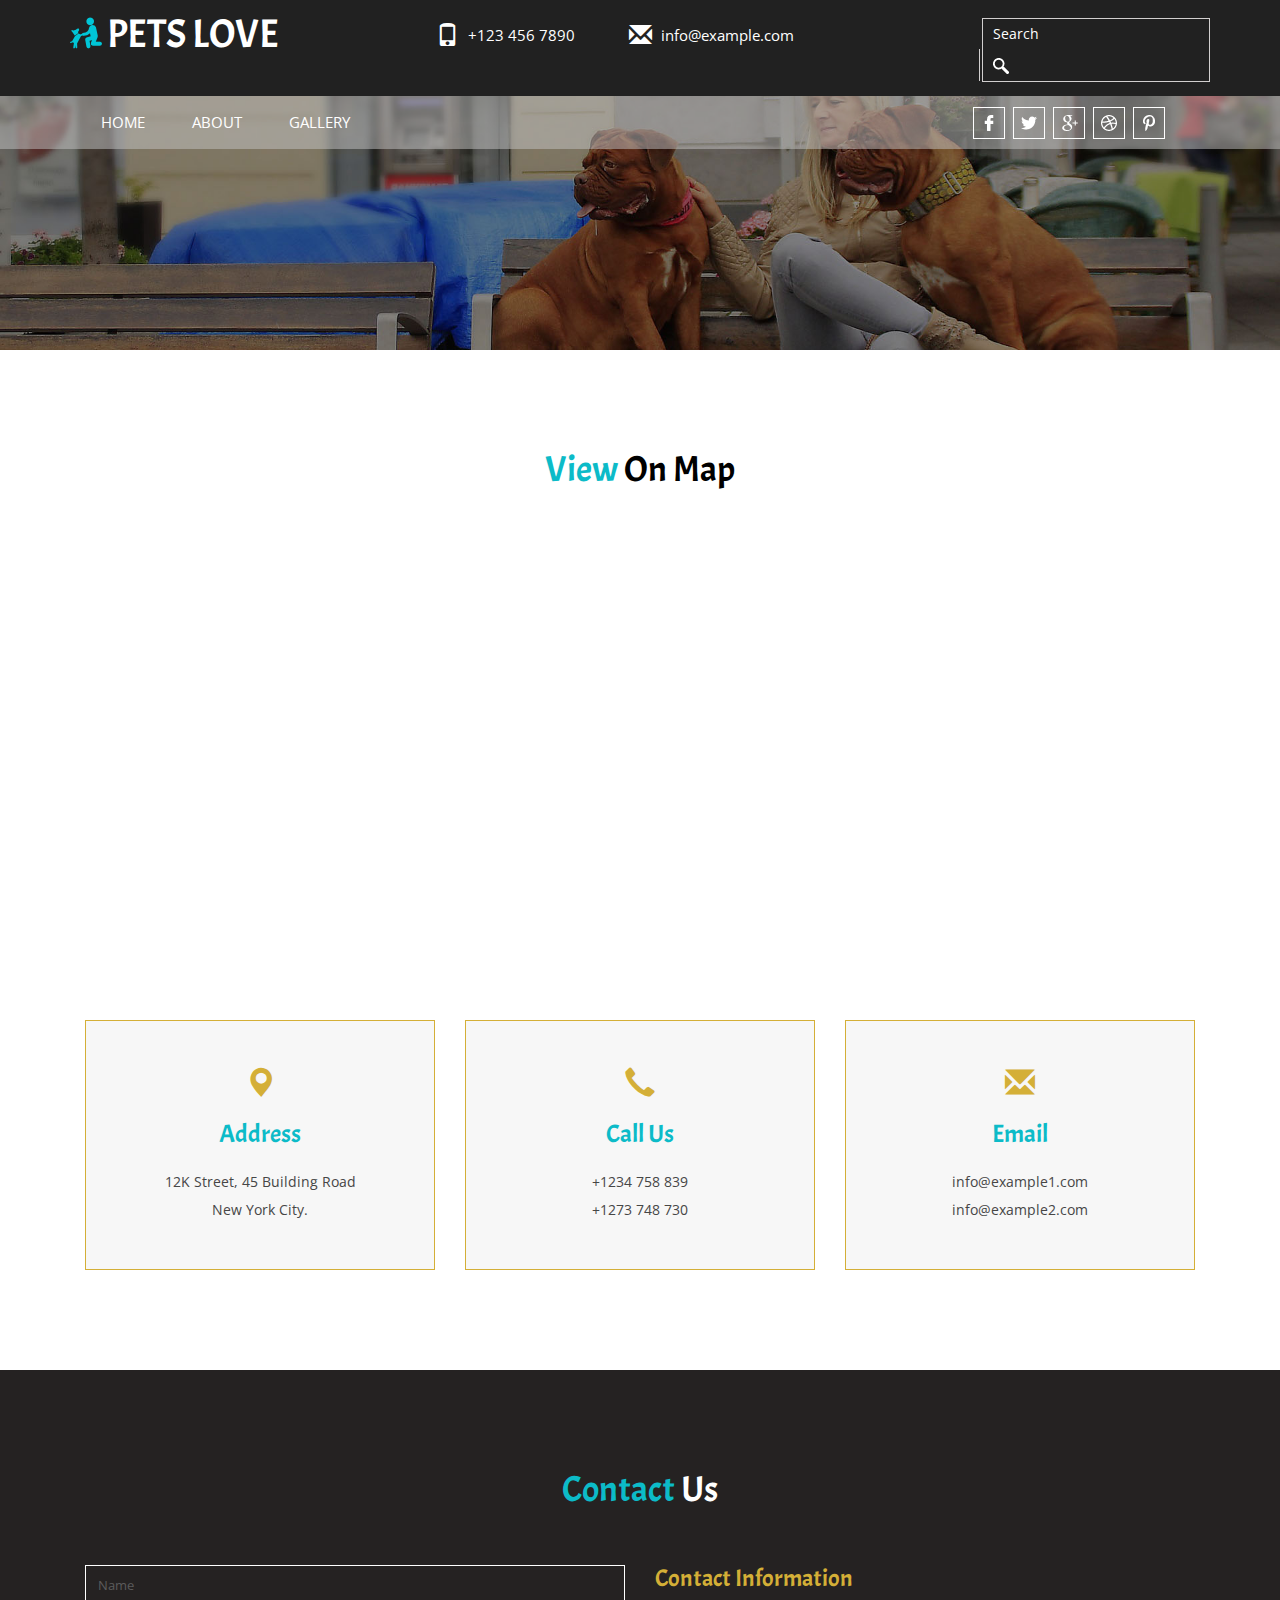
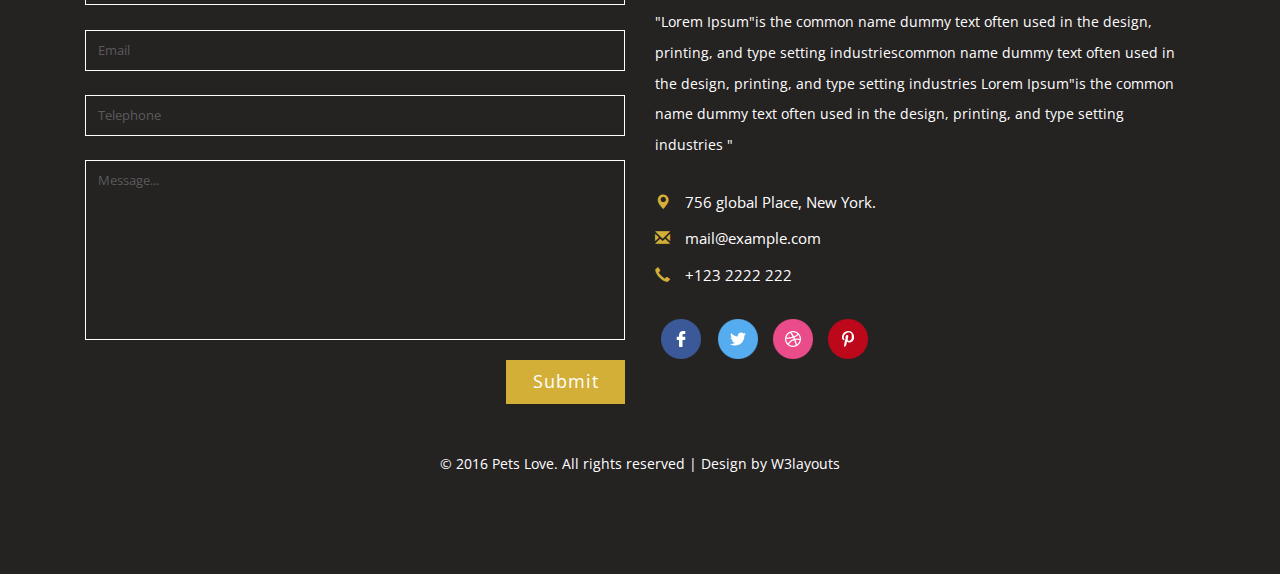
==== commit 7bf8734b: "se quitaron menus" ====
--- a/contact.html
+++ b/contact.html
@@ -12,7 +12,7 @@
 <!-- for-mobile-apps -->
 <meta name="viewport" content="width=device-width, initial-scale=1">
 <meta http-equiv="Content-Type" content="text/html; charset=utf-8" />
-<meta name="keywords" content="Pets Love Responsive web template, Bootstrap Web Templates, Flat Web Templates, Android Compatible web template, 
+<meta name="keywords" content="Pets Love Responsive web template, Bootstrap Web Templates, Flat Web Templates, Android Compatible web template,
 Smartphone Compatible web template, free webdesigns for Nokia, Samsung, LG, SonyEricsson, Motorola web design" />
 <script type="application/x-javascript"> addEventListener("load", function() { setTimeout(hideURLbar, 0); }, false);
 		function hideURLbar(){ window.scrollTo(0,1); } </script>
@@ -33,7 +33,7 @@
 		<script type="text/javascript" src="js/easing.js"></script>
 		<script type="text/javascript">
 			jQuery(document).ready(function($) {
-				$(".scroll").click(function(event){		
+				$(".scroll").click(function(event){
 					event.preventDefault();
 					$('html,body').animate({scrollTop:$(this.hash).offset().top},1000);
 				});
@@ -90,12 +90,11 @@
 						<li class="active menu__item "><a class="menu__link" href="index.html">Home <span class="sr-only">(current)</span></a></li>
 						<li class=" menu__item "><a class="menu__link" href="about.html">About</a></li>
 						<li class=" menu__item"><a class="menu__link" href="gallery.html">Gallery</a></li>
-						<li class=" menu__item"><a class="menu__link" href="codes.html">Short Codes</a></li>
-						<li class=" menu__item menu__item--current"><a class="menu__link" href="contact.html">contact</a></li>
+						
 					  </ul>
 					</div>
 				  </div>
-				</nav>	
+				</nav>
 			</div>
 			<div class="top_nav_right">
 				<ul>
@@ -104,7 +103,7 @@
 					<li class="hvr-rectangle-out"><a class="goog" href="#"></a></li>
 					<li class="hvr-rectangle-out"><a class="pin" href="#"></a></li>
 					<li class="hvr-rectangle-out"><a class="drib" href="#"></a></li>
-				</ul>	
+				</ul>
 			</div>
 			<div class="clearfix"></div>
 			</div>
@@ -147,8 +146,8 @@
 <div class="contact-form">
 		<div class="container">
 			<h3 class="title">Contact <span>Us</span></h3>
-			
-			<div class="col-md-6 contact-right ">				
+
+			<div class="col-md-6 contact-right ">
 				<form action="#" method="post">
 					<input type="text" name="Name" value="Name" onfocus="this.value = '';" onblur="if (this.value == '') {this.value = 'Name';}" required="">
 					<input type="email" name="Email" value="Email" onfocus="this.value = '';" onblur="if (this.value == '') {this.value = 'Email';}" required="">
@@ -171,10 +170,10 @@
 					<li><a href="#" class="use3"><span>Dribbble</span></a></li>
 					<li><a href="#" class="use4"><span>Pinterest</span></a></li>
 				</ul>
-			</div>						
+			</div>
 			<div class="clearfix"> </div>
 			<p class="copy-right text-center">&copy; 2016 Pets Love. All rights reserved | Design by <a href="http://w3layouts.com/">W3layouts</a></p>
-		</div>			
+		</div>
 </div>
 
 <!-- contact -->
@@ -186,9 +185,9 @@
 			containerID: 'toTop', // fading element id
 			containerHoverID: 'toTopHover', // fading element hover id
 			scrollSpeed: 1200,
-			easingType: 'linear' 
+			easingType: 'linear'
 			};
-		*/								
+		*/
 		$().UItoTop({ easingType: 'easeOutQuart' });
 		});
 	</script>
@@ -196,4 +195,4 @@
 <!-- //smooth scrolling -->
 
 </body>
-</html>+</html>
